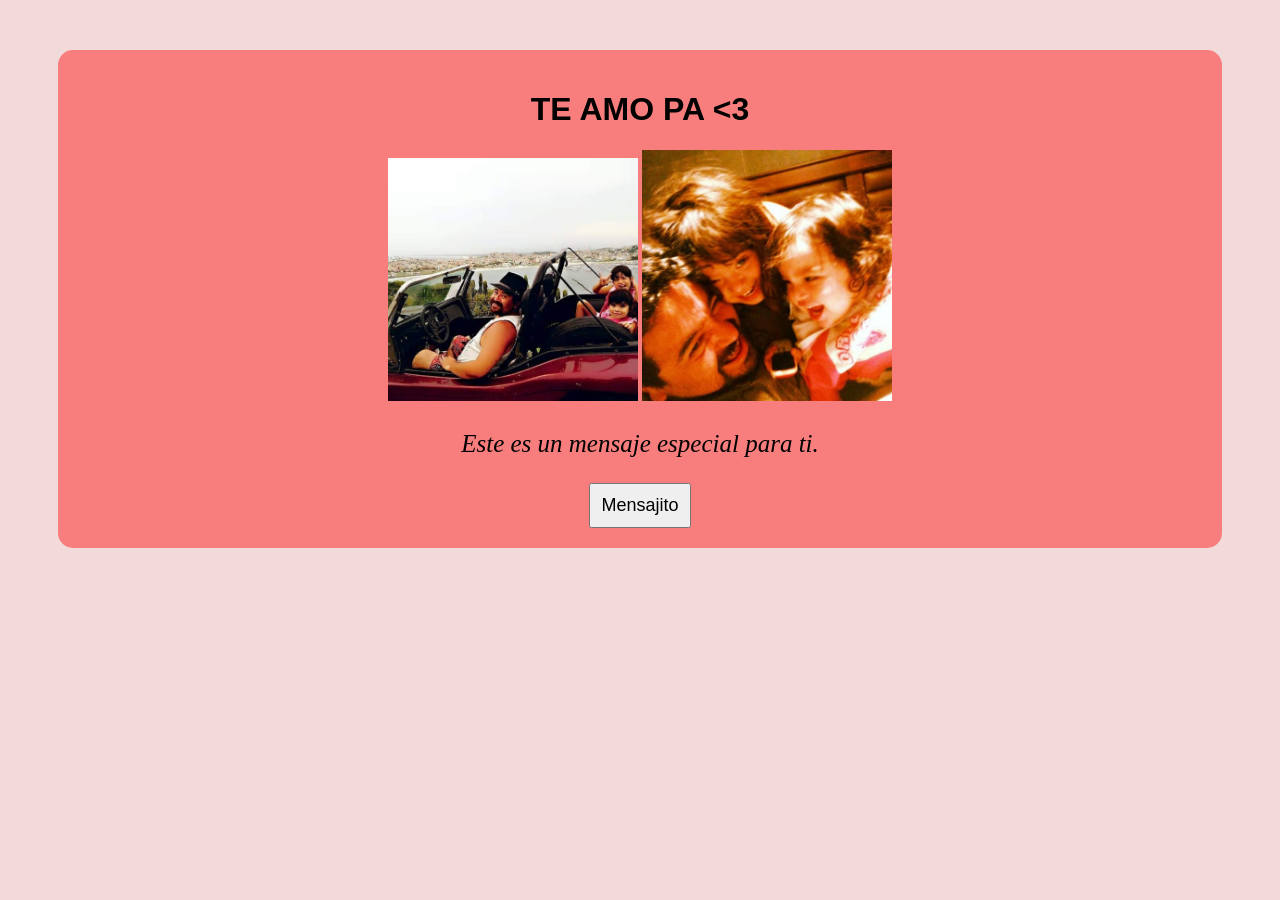
==== index.html @ e9e33459 "Rename TE.AMO.PA.html to index.html" ====
<!DOCTYPE html>
<html lang="en">
<head>
    <meta charset="UTF-8">
    <meta name="viewport" content="width=device-width, initial-scale=1.0">
    <title>TE.AMO.PA</title>
    
    <link rel="stylesheet" href="estilo.css">
</head>
<body>
    <div class="caja">
        <h1>TE AMO PA <3 </h1>
        <img src="foto1.jpg" width="250">
        <img src="foto2.jpg" width="250">
        <p id="mensaje">
Este es un mensaje especial para ti.
</p>
    <button onclick="mensaje()">
Mensajito
    </button>
    </div>
    <script src="script.js">
    </script>

</html>
---- estilo.css ----
body {
    text-align: center;
    font-family: Arial;
    background: #f3dada;
}

button {
    padding: 10px;
    font-size: 18px;
}

.caja {
    background: rgb(248, 126, 126);
    padding: 20px;
    margin: 50px;
    border-radius: 15px;
}

#mensaje {
    font-family: "Georgia", serif;
    font-size: 25px;
    font-style: italic;
}
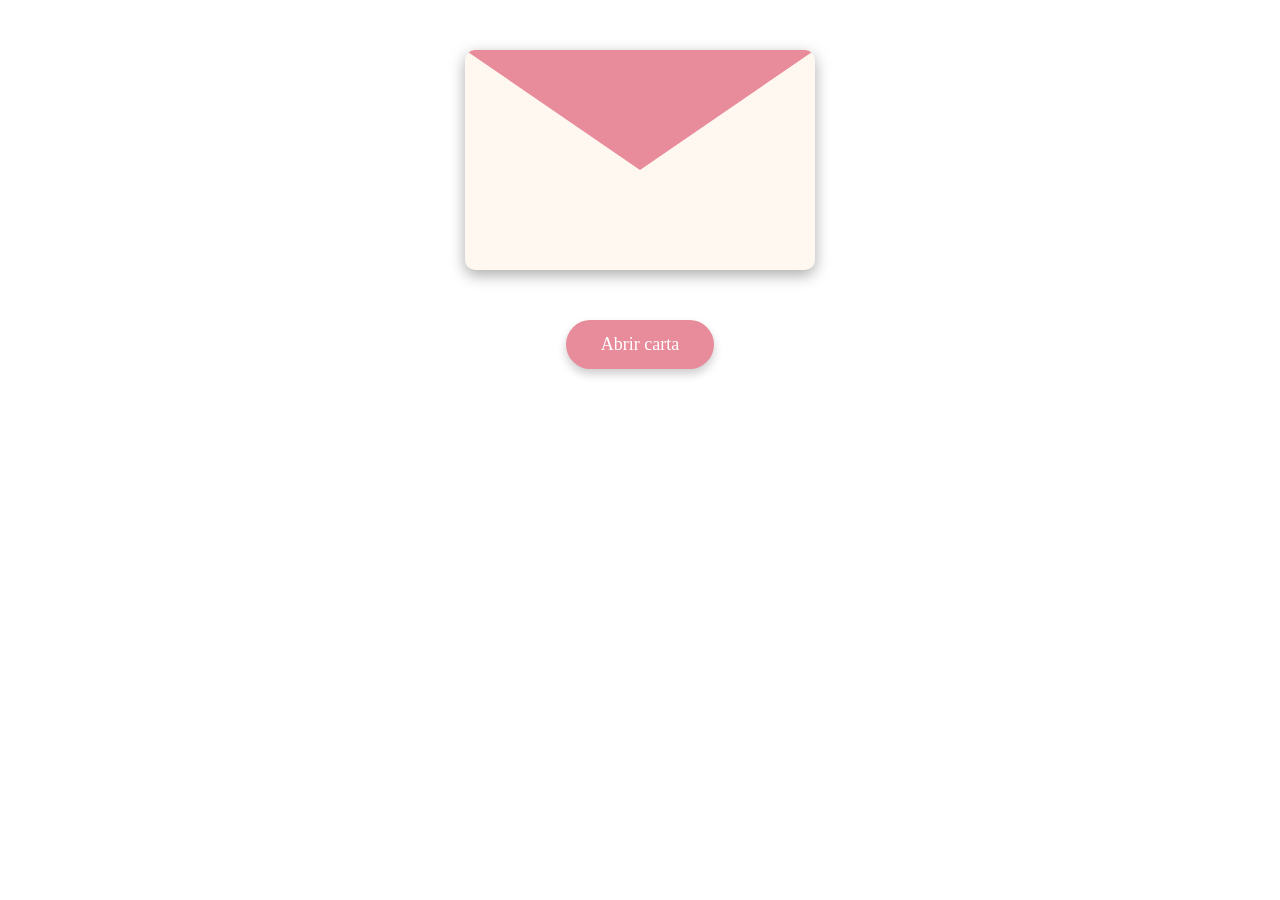
==== commit 99f1aeb1: "Refactor HTML structure and update elements" ====
--- a/index.html
+++ b/index.html
@@ -8,18 +8,22 @@
     <link rel="stylesheet" href="estilo.css">
 </head>
 <body>
-    <div class="caja">
-        <h1>TE AMO PA <3 </h1>
-        <img src="foto1.jpg" width="250">
-        <img src="foto2.jpg" width="250">
+<div class="sobre" id="sobre">
+
+    <div class="tapa" id="tapa"></div>
+
+    <div class="carta">
         <p id="mensaje">
-Este es un mensaje especial para ti.
-</p>
-    <button onclick="mensaje()">
-Mensajito
-    </button>
+        </p>
     </div>
-    <script src="script.js">
-    </script>
 
+</div>
+
+<button id="boton" onclick="abrirCarta()">
+    Abrir carta
+</button>
+
+<script src="script.js"></script>
+
+</body>
 </html>
--- a/estilo.css
+++ b/estilo.css
@@ -1,23 +1,104 @@
-body {
-    text-align: center;
-    font-family: Arial;
-    background: #f3dada;
+.sobre {
+
+    position: relative;
+
+    width: 350px;
+    height: 220px;
+
+    margin: 50px auto;
+
+    background: #fff8f0;
+
+    border-radius: 10px;
+
+    box-shadow: 0px 5px 15px #aaa;
+
+    overflow: hidden;
+
+    transition: 1.2s;
+}
+
+.sobre.abierto {
+
+    height: 650px;
+
+}
+
+.tapa {
+
+    position: absolute;
+
+    width: 0;
+    height: 0;
+
+    border-left: 175px solid transparent;
+    border-right: 175px solid transparent;
+    border-top: 120px solid #e88b9b;
+
+    top: 0;
+    left: 0;
+
+    transform-origin: top center;
+
+    transition: 1s;
+
+    z-index: 3;
+}
+.carta {
+
+    padding: 50px 30px;
+
+    font-family: Georgia, serif;
+
+    font-size: 18px;
+
+    line-height: 1.6;
+
 }
 
 button {
-    padding: 10px;
-    font-size: 18px;
+    display: block;
+    margin: 20px auto;
 }
 
-.caja {
-    background: rgb(248, 126, 126);
-    padding: 20px;
-    margin: 50px;
-    border-radius: 15px;
+.abrir {
+    transform: rotateX(180deg);
+}
+
+button {
+    display: block;
+    margin: 25px auto;
+
+    padding: 14px 35px;
+
+    background: #e88b9b;
+    color: white;
+
+    font-family: Georgia, serif;
+    font-size: 18px;
+
+    border: none;
+    border-radius: 30px;
+
+    cursor: pointer;
+
+    box-shadow: 0px 5px 10px rgba(0,0,0,0.2);
+
+    transition: 0.3s;
+}
+
+
+button:hover {
+    transform: scale(1.1);
+    background: #d96b80;
+}
+
+
+button:active {
+    transform: scale(0.95);
 }
 
 #mensaje {
-    font-family: "Georgia", serif;
-    font-size: 25px;
-    font-style: italic;
-}+    max-height: 450px;
+    overflow-y: auto;
+}
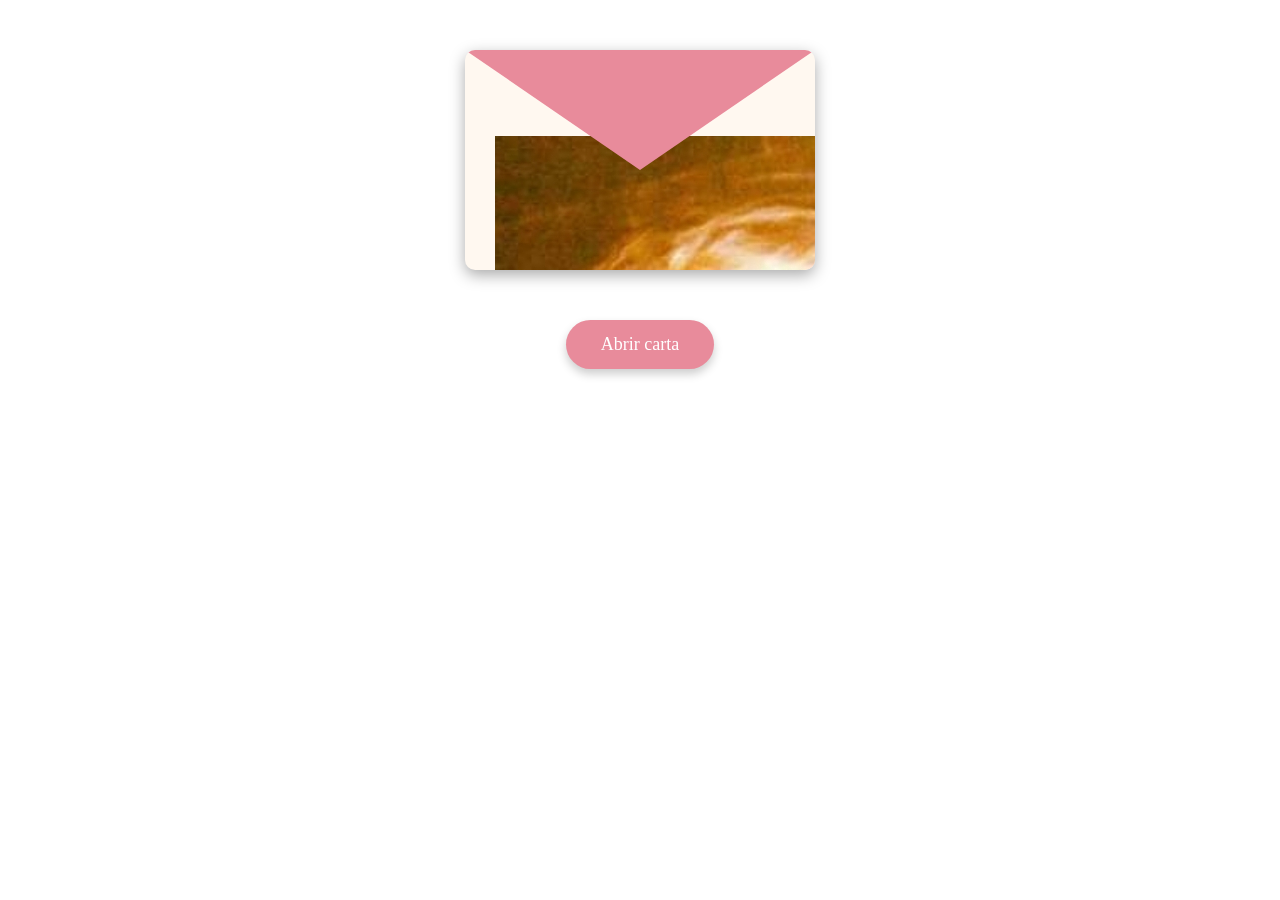
==== commit 973e993e: "Update index.html" ====
--- a/index.html
+++ b/index.html
@@ -13,8 +13,9 @@
     <div class="tapa" id="tapa"></div>
 
     <div class="carta">
-        <p id="mensaje">
-        </p>
+        <p id="mensaje"></p>
+        <img id="foto" src="foto2.jpg">
+
     </div>
 
 </div>
